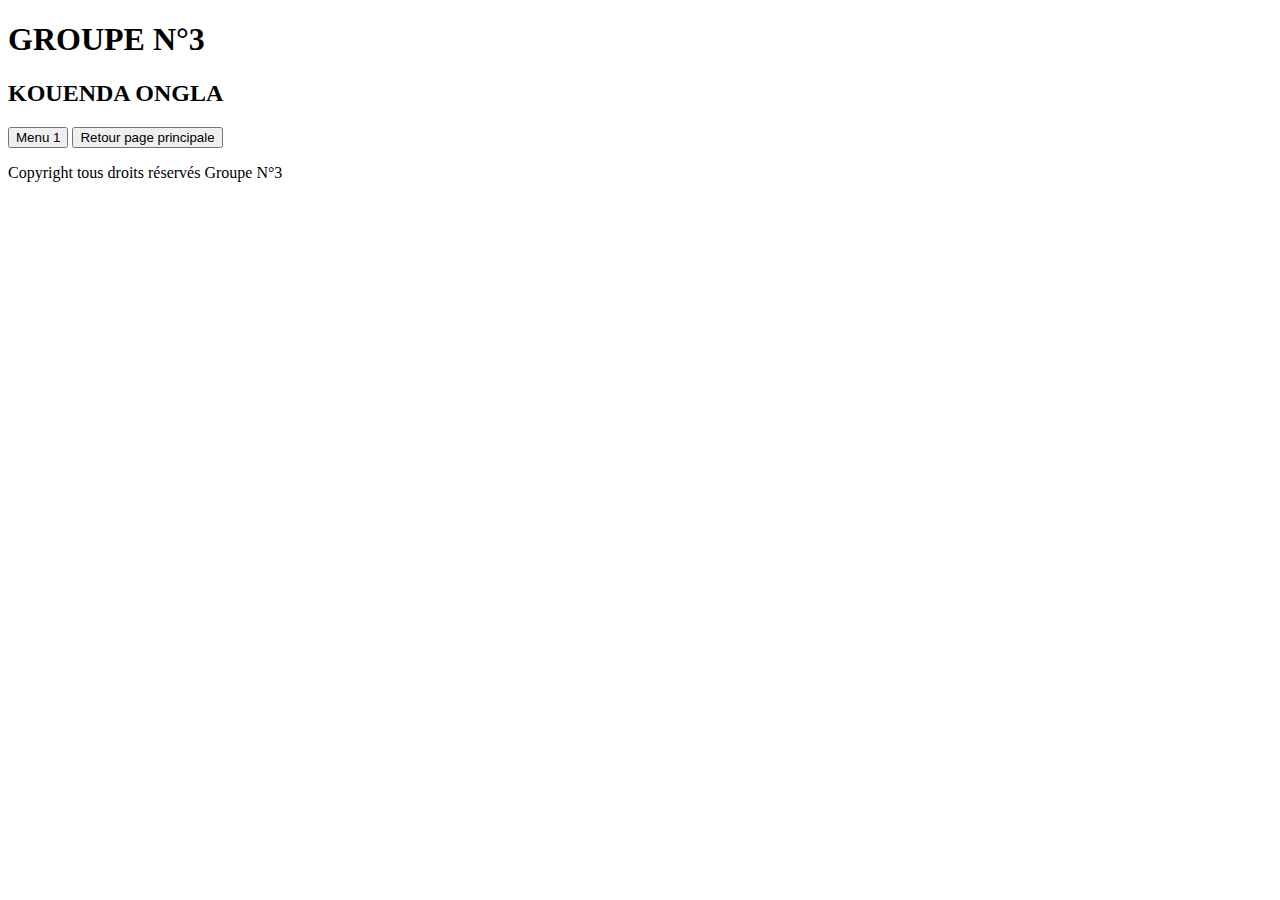
==== kouenda.html @ 8fde3edf "Ajout de la page kouenda.html" ====
<!DOCTYPE html>
<html lang="fr">
<head>
    <meta charset="UTF-8">
    <meta name="viewport" content="width=device-width, initial-scale=1.0">
    <title>Menu1</title>
    <link rel="stylesheet" href="style1.css">
</head>
<body>
    <header>
        <div class="header-content">
            <h1>GROUPE N°3</h1>
            <h2>KOUENDA ONGLA</h2>
        </div>
    </header>

    <main>
        <div class="button-container">
            <button class="menu-btn">Menu 1</button>
            <button class="return-btn" onclick="window.location.href='index.html'">Retour page principale</button>
        </div>
    </main>
    <footer>
        <p>Copyright tous droits réservés Groupe N°3</p>
    </footer>
</body>
</html>
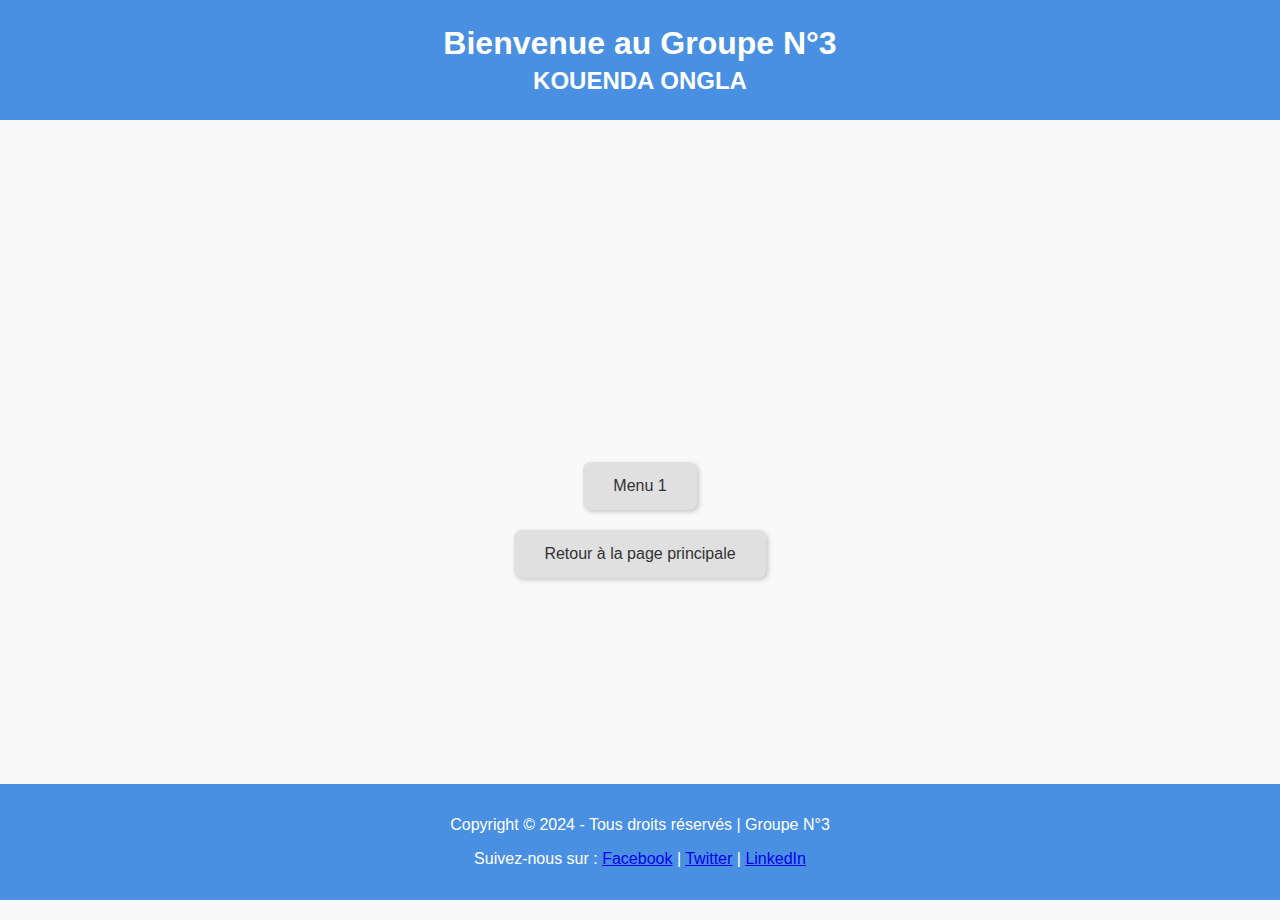
==== commit 5ce44547: "kouenda.html" ====
--- a/kouenda.html
+++ b/kouenda.html
@@ -3,25 +3,38 @@
 <head>
     <meta charset="UTF-8">
     <meta name="viewport" content="width=device-width, initial-scale=1.0">
-    <title>Menu1</title>
+    <title>Menu 1 - Groupe N°3</title>
     <link rel="stylesheet" href="style1.css">
+    <link rel="preconnect" href="https://fonts.googleapis.com">
+    <link href="https://fonts.googleapis.com/css2?family=Roboto:wght@400;700&family=Poppins:wght@400;600&display=swap" rel="stylesheet">
 </head>
 <body>
     <header>
         <div class="header-content">
-            <h1>GROUPE N°3</h1>
+            <h1>Bienvenue au <span class="highlight">Groupe N°3</span></h1>
             <h2>KOUENDA ONGLA</h2>
         </div>
     </header>
 
     <main>
-        <div class="button-container">
-            <button class="menu-btn">Menu 1</button>
-            <button class="return-btn" onclick="window.location.href='index.html'">Retour page principale</button>
+        <section class="main-section">
+            <div class="button-container">
+                <button class="menu-btn">Menu 1</button>
+                <button class="return-btn" onclick="window.location.href='index.html'">Retour à la page principale</button>
+            </div>
+        </section>
+    </main>
+
+    <footer>
+        <div class="footer-content">
+            <p>Copyright &copy; 2024 - Tous droits réservés | <span class="highlight">Groupe N°3</span></p>
+            <p class="socials">
+                Suivez-nous sur :
+                <a href="#" class="social-link">Facebook</a> | 
+                <a href="#" class="social-link">Twitter</a> | 
+                <a href="#" class="social-link">LinkedIn</a>
+            </p>
         </div>
-    </main>
-    <footer>
-        <p>Copyright tous droits réservés Groupe N°3</p>
     </footer>
 </body>
-</html>+</html>
--- a/style1.css
+++ b/style1.css
@@ -0,0 +1,62 @@
+/* style.css */
+body {
+    margin: 0;
+    font-family: Arial, sans-serif;
+}
+
+header {
+    background-color: #4a90e2; /* Couleur bleue */
+    color: white;
+    text-align: center;
+    padding: 20px 0;
+}
+
+.header-content h1,
+.header-content h2 {
+    margin: 5px;
+}
+
+main {
+    display: flex;
+    justify-content: center;
+    align-items: center;
+    height: calc(100vh - 100px); /* Ajuster pour exclure le header */
+    background-color: #f9f9f9; /* Couleur d'arrière-plan */
+}
+
+.button-container {
+    display: flex;
+    flex-direction: column;
+    align-items: center;
+    gap: 20px;
+}
+
+button {
+    background-color: #e0e0e0;
+    border: none;
+    border-radius: 8px;
+    padding: 15px 30px;
+    font-size: 16px;
+    color: #333;
+    cursor: pointer;
+    box-shadow: 2px 2px 5px rgba(0, 0, 0, 0.2);
+    transition: background-color 0.3s ease, transform 0.2s ease;
+}
+
+button:hover {
+    background-color: #d6d6d6;
+    transform: scale(1.05);
+}
+
+button:active {
+    background-color: #c0c0c0;
+}
+footer {
+    text-align: center;
+    padding: 1rem 0;
+    background-color: #4a90e2; /* Couleur bleue */
+    color: white;
+    position: fixed;
+    bottom: 0;
+    width: 100%;
+}